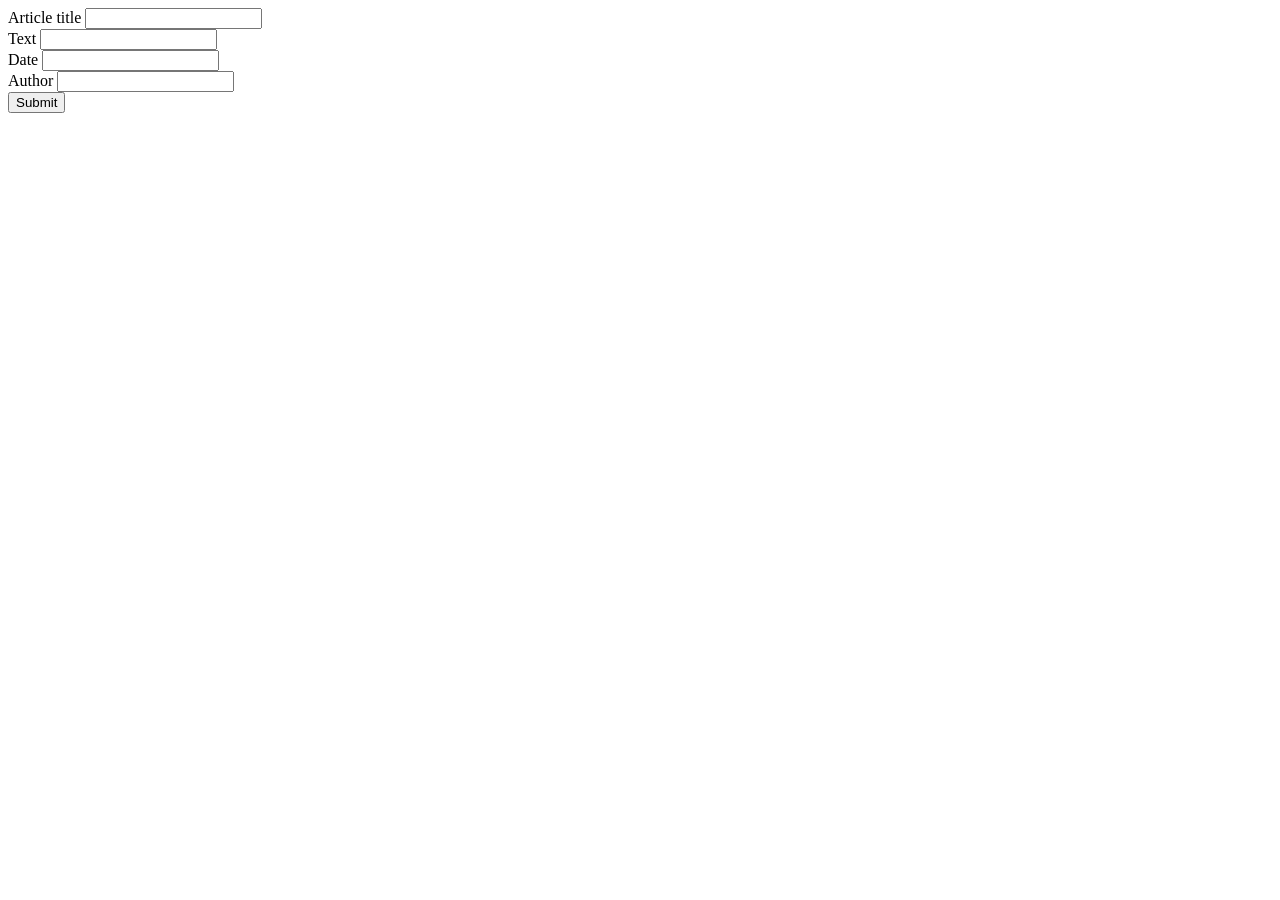
==== public/form.html @ 3c17cd2f "add new article" ====
<!DOCTYPE html>
<html lang="en">
<script src="form.js"></script>
<head>
    <meta charset="UTF-8">
    <title>New article form</title>
</head>
<body>
    <div class="container">
        <form id="article-form" action="/api/articles/create" method="post">
            <div >
                <label>Article title</label>
                <input type="text"  id="title" name="title">
            </div>
            <div >
                <label>Text</label>
                <input type="text"  id="text" name="text" >
            </div>
            <div>
                <label>Date</label>
                <input type="text"  id="date" name="date" >
            </div>
            <div >
                <label>Author</label>
                <input type="text"  id="author" name="author">
            </div>
            <button type="submit" >Submit</button>
        </form>
    </div>
</body>
</html>
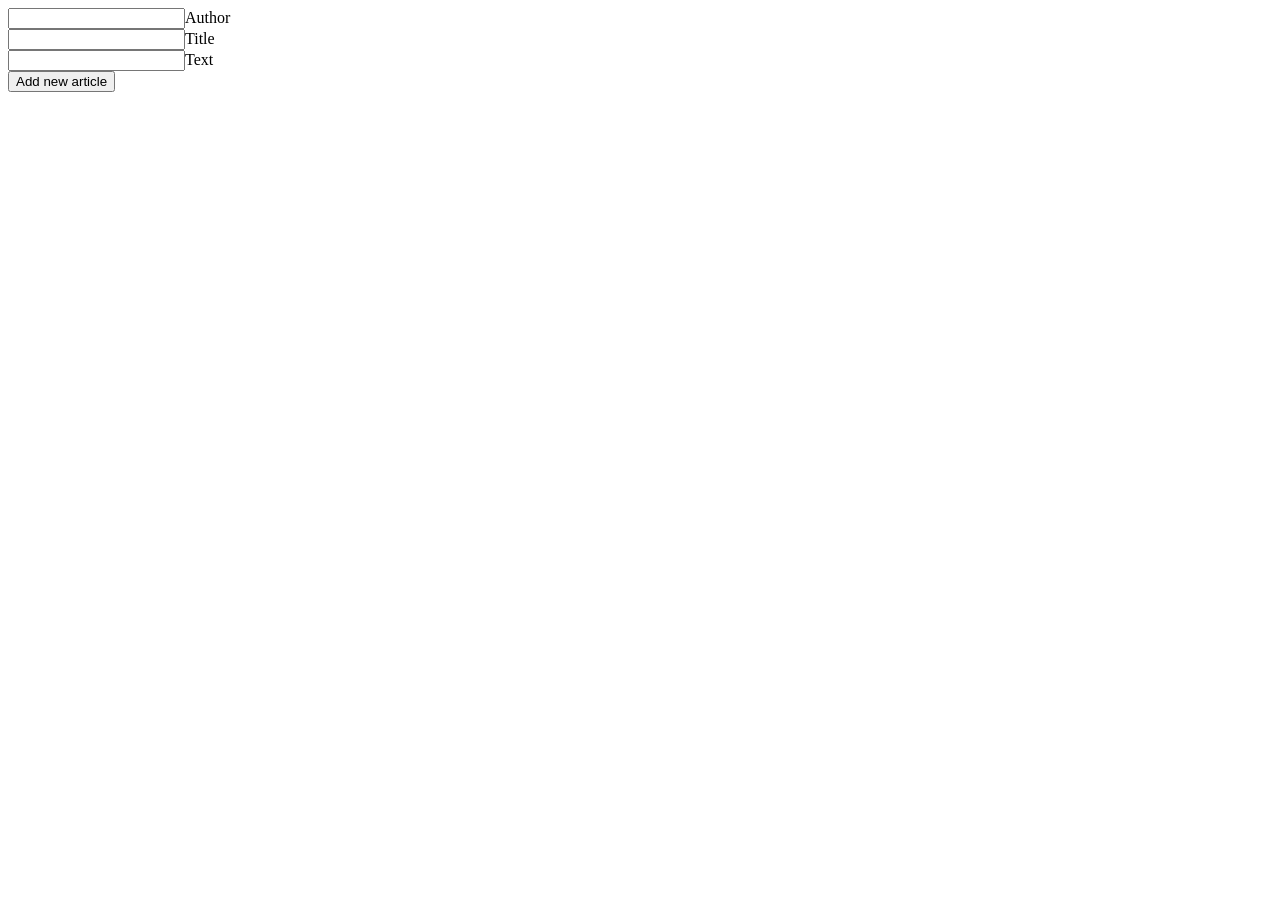
==== commit c7370ebe: "fix get and create" ====
--- a/public/form.html
+++ b/public/form.html
@@ -1,31 +1,35 @@
-<!DOCTYPE html>
-<html lang="en">
-<script src="form.js"></script>
+<html>
+
 <head>
-    <meta charset="UTF-8">
-    <title>New article form</title>
+    <title>Create</title>
+    <meta charset="utf-8">
+    <script src="jquery.min.js"></script>
 </head>
+
 <body>
-    <div class="container">
-        <form id="article-form" action="/api/articles/create" method="post">
-            <div >
-                <label>Article title</label>
-                <input type="text"  id="title" name="title">
-            </div>
-            <div >
-                <label>Text</label>
-                <input type="text"  id="text" name="text" >
-            </div>
-            <div>
-                <label>Date</label>
-                <input type="text"  id="date" name="date" >
-            </div>
-            <div >
-                <label>Author</label>
-                <input type="text"  id="author" name="author">
-            </div>
-            <button type="submit" >Submit</button>
-        </form>
-    </div>
+    <input type="text" id="Author">Author</input>
+    <br />
+    <input type="text" id="Title">Title</input>
+    <br />
+    <input type="text" id="Text">Text</input>
+    <br />
+    <input type="button" onclick="createNewArticle()" value='Add new article'></input>
 </body>
+<script>
+    function createNewArticle() {
+        let auth = document.getElementById('Author').value;
+        let titl = document.getElementById('Title').value;
+        let txt = document.getElementById('Text').value;
+        const dat = new Date().toString();
+        let articleId = 0;
+
+        let obj = JSON.stringify({id : articleId, author: auth, title: titl, text: txt, date: dat });
+        
+        $.post("/api/articles/create", obj, (data) => {
+            alert('Create successful');
+        });
+    }
+
+</script>
+
 </html>
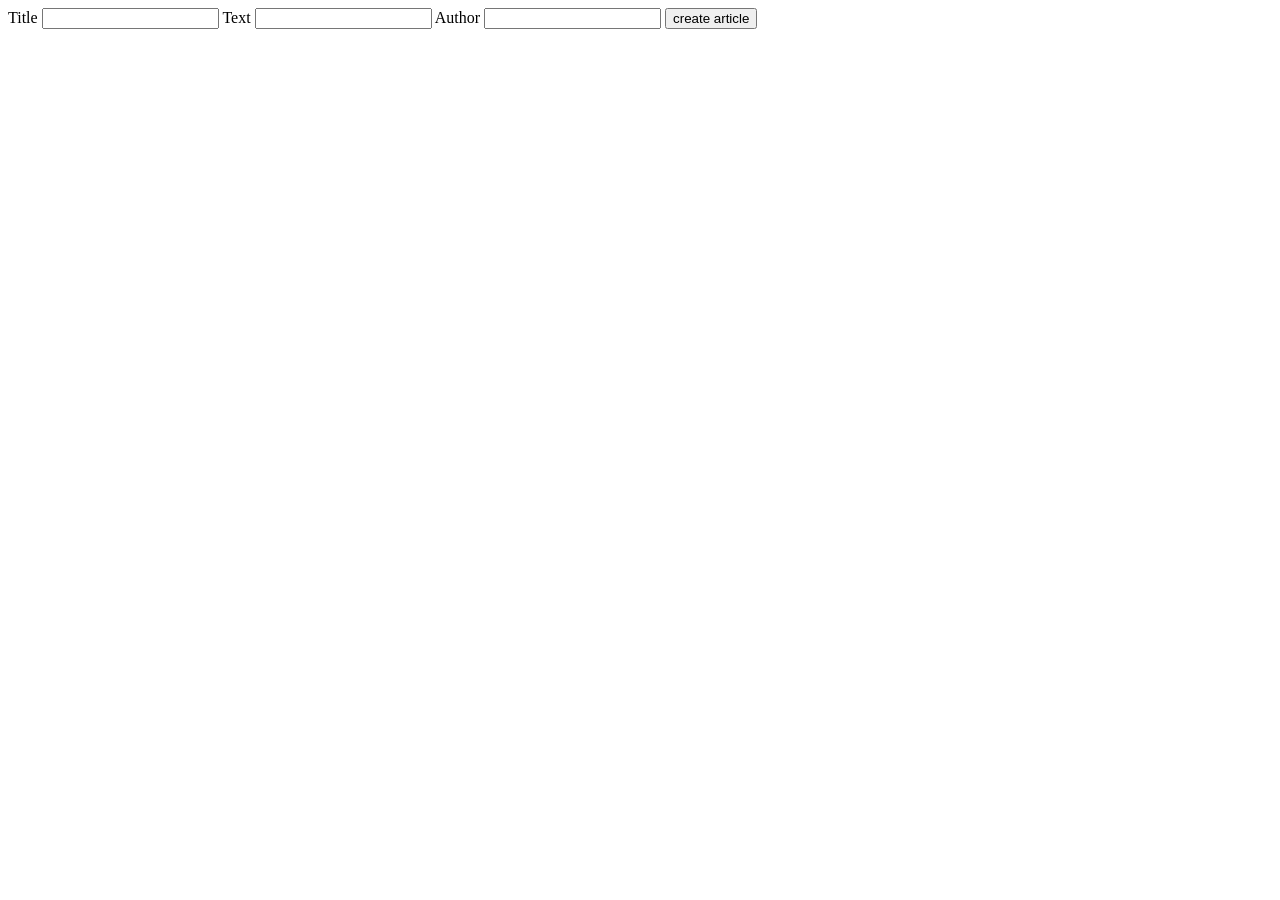
==== commit 8033f7dd: "fix many bugs" ====
--- a/public/form.html
+++ b/public/form.html
@@ -1,35 +1,20 @@
 <html>
-
-<head>
-    <title>Create</title>
-    <meta charset="utf-8">
-    <script src="jquery.min.js"></script>
-</head>
-
-<body>
-    <input type="text" id="Author">Author</input>
-    <br />
-    <input type="text" id="Title">Title</input>
-    <br />
-    <input type="text" id="Text">Text</input>
-    <br />
-    <input type="button" onclick="createNewArticle()" value='Add new article'></input>
-</body>
-<script>
-    function createNewArticle() {
-        let auth = document.getElementById('Author').value;
-        let titl = document.getElementById('Title').value;
-        let txt = document.getElementById('Text').value;
-        const dat = new Date().toString();
-        let articleId = 0;
-
-        let obj = JSON.stringify({id : articleId, author: auth, title: titl, text: txt, date: dat });
-        
-        $.post("/api/articles/create", obj, (data) => {
-            alert('Create successful');
-        });
-    }
-
-</script>
-
-</html>+        <head>
+            <title>form</title>
+            <meta charset="utf-8">
+            <script src='form.js'></script>
+            <script src="https://ajax.googleapis.com/ajax/libs/jquery/3.2.1/jquery.min.js"></script>            
+        </head>
+        <body>
+            <script type='text/javascript'></script>
+            <div>
+                <label>Title</label>
+                <input type="text"  id="title" name="title">
+                <label>Text</label>
+                <input type="text"  id="text" name="title">
+                <label>Author</label>
+                <input type="text" id="author" name="title">
+                <input type="button" onclick="createArticle()" value="create article" class="btn">
+            </div>
+        </body>
+    </html>
